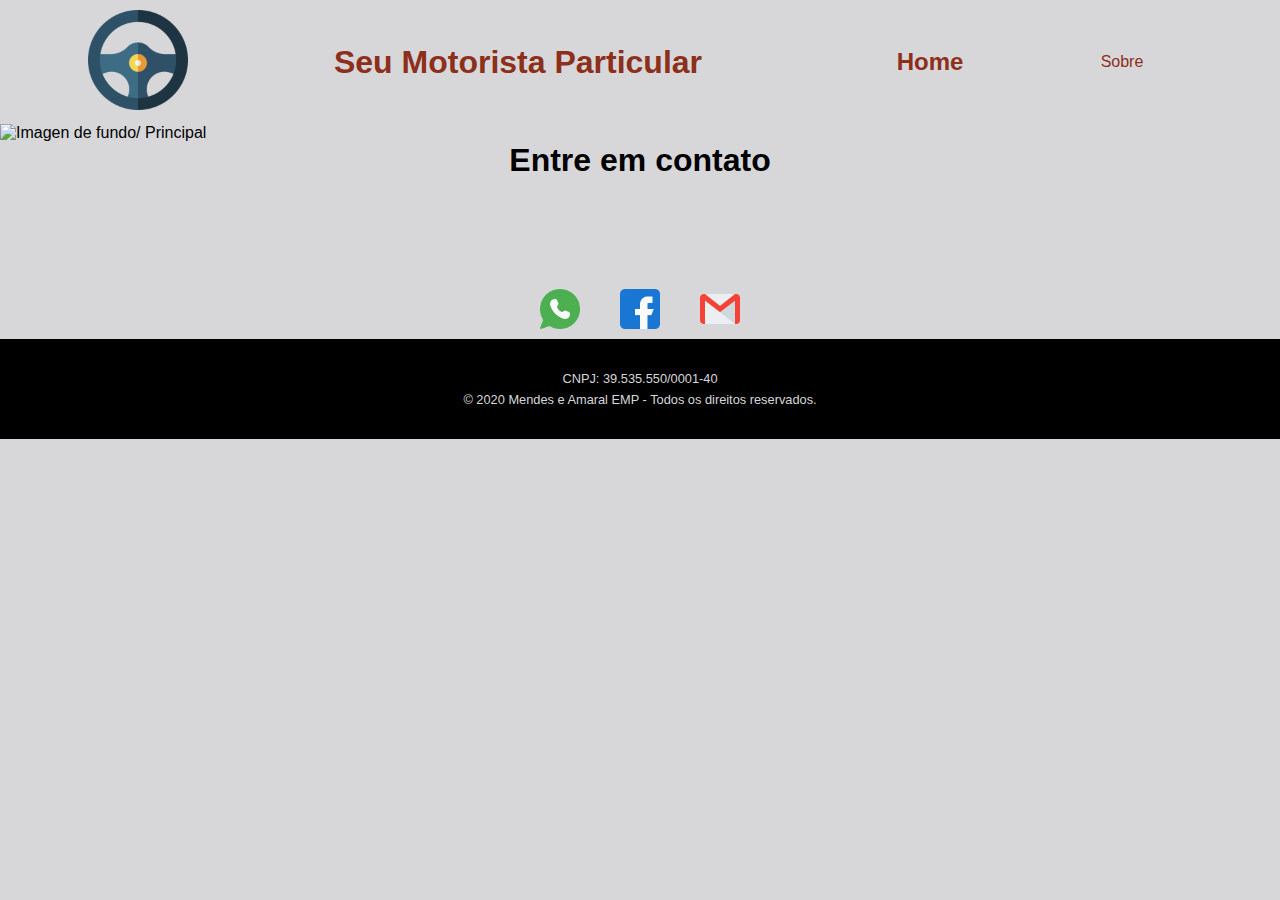
==== index.html @ 24060e1e "atualização" ====
<!DOCTYPE html>
<html lang="pt-br">
<head>
    <meta charset="UTF-8">
    <meta name="viewport" content="width=device-width, initial-scale=1.0">
    <link rel="shortcut icon" href="images/favicon.ico" type="image/x-icon">

    <link rel="stylesheet" href="css/estilo.css">
    <title>Home</title>
</head>
<body>
    <header class="cabecalho">
        <picture>
            <source media="(max-width: 750px)" srcset="images/logo-volante-40.png" type="image/png">
            <img id="logo-cabecalho" src="images/logo-volante-100.png" alt="logo do cabeçalho">
        </picture>
        <h1>Seu Motorista Particular</h1>
        <nav class="cabecalho">
            <a style="font-size: 1.5em; font-weight: bold;" href="">Home</a>
            <a href="sobre.html">Sobre</a>
        </nav>
    </header>
    <!-- espaço -->
    <main>
        <img id="principal" src="https://i.zst.com.br/images/os-10-melhores-celulares-para-uber-em-2018-photo121432459-44-32-13.jpg" alt="Imagen de fundo/ Principal">

        <h2 id="h2">Entre em contato</h2>

        <div class="contato">
            <a href="https://api.whatsapp.com/send?phone=5511961870730&text=Ol%C3%A1%2C%20tudo%20bem%3F%20Seja%20bem%20vindo.%20Agende%20sua%20viagem%20comigo.%20Me%20chamo%20Lauro%2C%20qual%20o%20seu%20nome%2C%20endere%C3%A7o%20de%20partida%20e%20endere%C3%A7o%20de%20destino%20deseja%3F" target="_blank"><img src="images/whatsapp2.png" alt="WhatsApp"></a>
            <a href="https://www.facebook.com/juninho.amaral.58" target="_blank"><img src="images/facebook.png" alt="Facebook"></a>
            <a href="" target="_blank"><img src="images/gmail.png" alt="Gmail"></a>
        </div>
    </main>
    <!-- espaço -->
    <footer class="rodape">
        <p>CNPJ: 39.535.550/0001-40</p>
        <p>© 2020 Mendes e Amaral EMP - Todos os direitos reservados.</p>
    </footer>
</body>
</html>
---- css/estilo.css ----
* {
    padding: 0;
    margin: 0;
    font-family: Arial, Helvetica, sans-serif;
}
body {
    background-color: #D7D7D9;
}
.cabecalho {
    display: flex;
    justify-content: space-around;
    align-items: center;
    color: #8C2F1B;
}

nav {
    margin: 10px;
    width: 30%;
}

nav > a {
    margin: 10px;
    text-decoration: none;
    text-align: center;
    color: #8C2F1B;
}

a:hover {
    color: rgb(0, 0, 0);
}

img#logo-cabecalho {
    padding: 10px 30px;
}
img#principal {
    width: 100%;
}
div#main {
    height: 600px;
    display: flex;
    flex-direction: column;
    align-items: center;
    background-color: #b4b4b4;
}

div#main > p {
    color: rgba(0, 0, 0, 0.863);
    font-size: 1em;
    font-family: 'Franklin Gothic Medium', 'Arial Narrow', Arial, sans-serif;
    display: flex;
    align-items: center;
}
div#main > h1 {
    color: rgba(0, 0, 0, 0.938);
    font-size: 2.5em;
    font-family: 'Franklin Gothic Medium', 'Arial Narrow', Arial, sans-serif;
}
.icones {
    width: 30px;
    margin: 10px;
}
img#perfil {
    margin: 20px;
    width: 150px;
    height: px;
    border-radius: 25% 25%;
    border-width: 2px;
    border-style: solid;
    border-color: rgba(0, 0, 0, 0.548);
}
a > img {
    width: 40px;
    padding: 0px 20px 0px 20px;
}
.contato {
    padding: 10px;
    display: flex;
    justify-content: center;
    margin-top: 70px;
}
h2 {
    color: black;
    display: flex;
    justify-content: center;
    margin-bottom: 100px;
}
h2#h2 {
    color: rgb(0, 0, 0);
    display: flex;
    justify-content: center;
    font-size: 2em;
}
.rodape {
    margin-top: -4px;
    font-size: 0.8em;
    background-color: black;
    color: #D7D7D9;
    height: 100px;
    display: flex;
    flex-direction: column;
    justify-content: center;
    text-align: center;
}
p {
    margin: 3px;
}
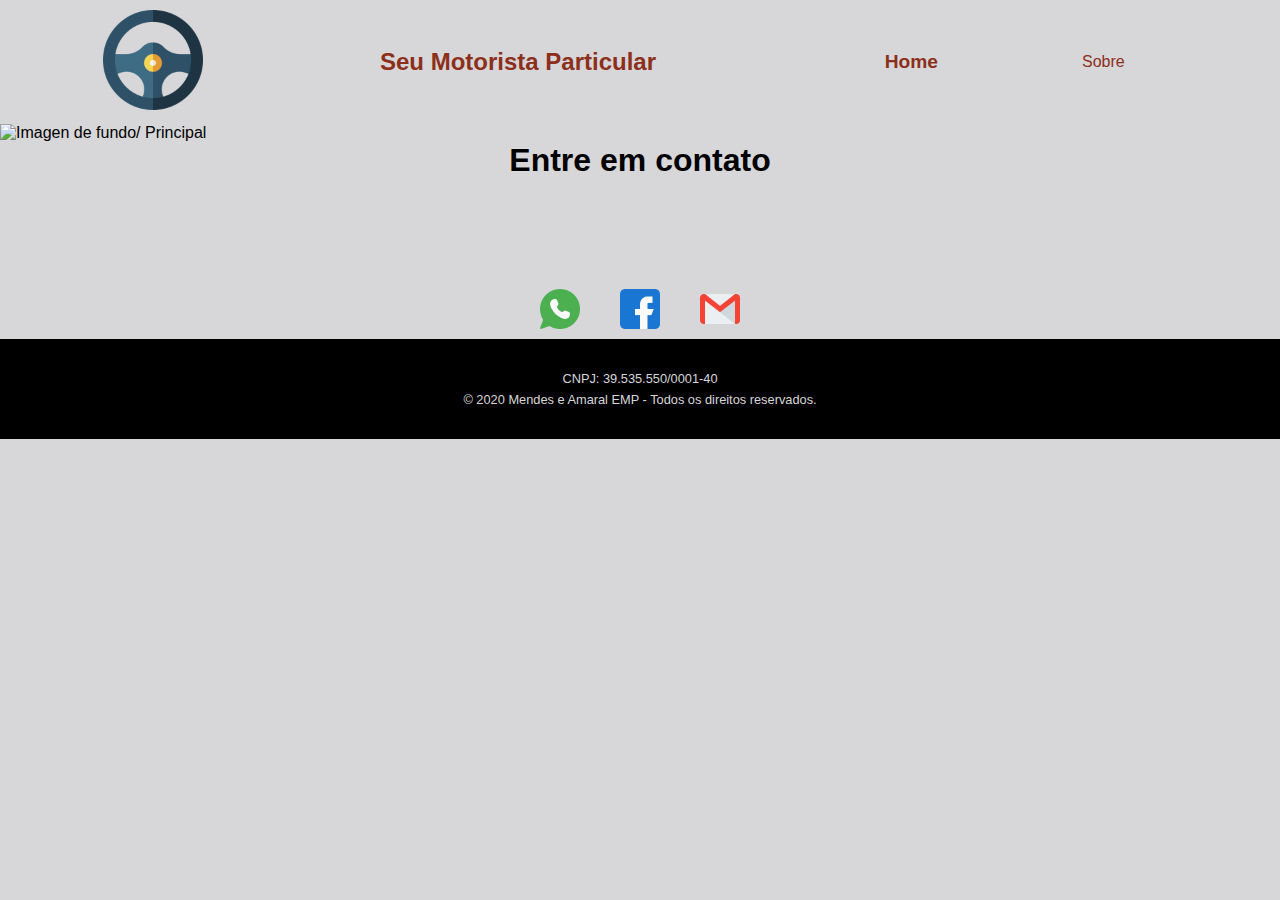
==== commit 1411413c: "*" ====
--- a/index.html
+++ b/index.html
@@ -16,7 +16,7 @@
         </picture>
         <h1>Seu Motorista Particular</h1>
         <nav class="cabecalho">
-            <a style="font-size: 1.5em; font-weight: bold;" href="">Home</a>
+            <a style="font-size: 1.2em; font-weight: bold;" href="">Home</a>
             <a href="sobre.html">Sobre</a>
         </nav>
     </header>
--- a/css/estilo.css
+++ b/css/estilo.css
@@ -11,6 +11,10 @@
     justify-content: space-around;
     align-items: center;
     color: #8C2F1B;
+}
+
+h1 {
+    font-size: 1.5em;
 }
 
 nav {
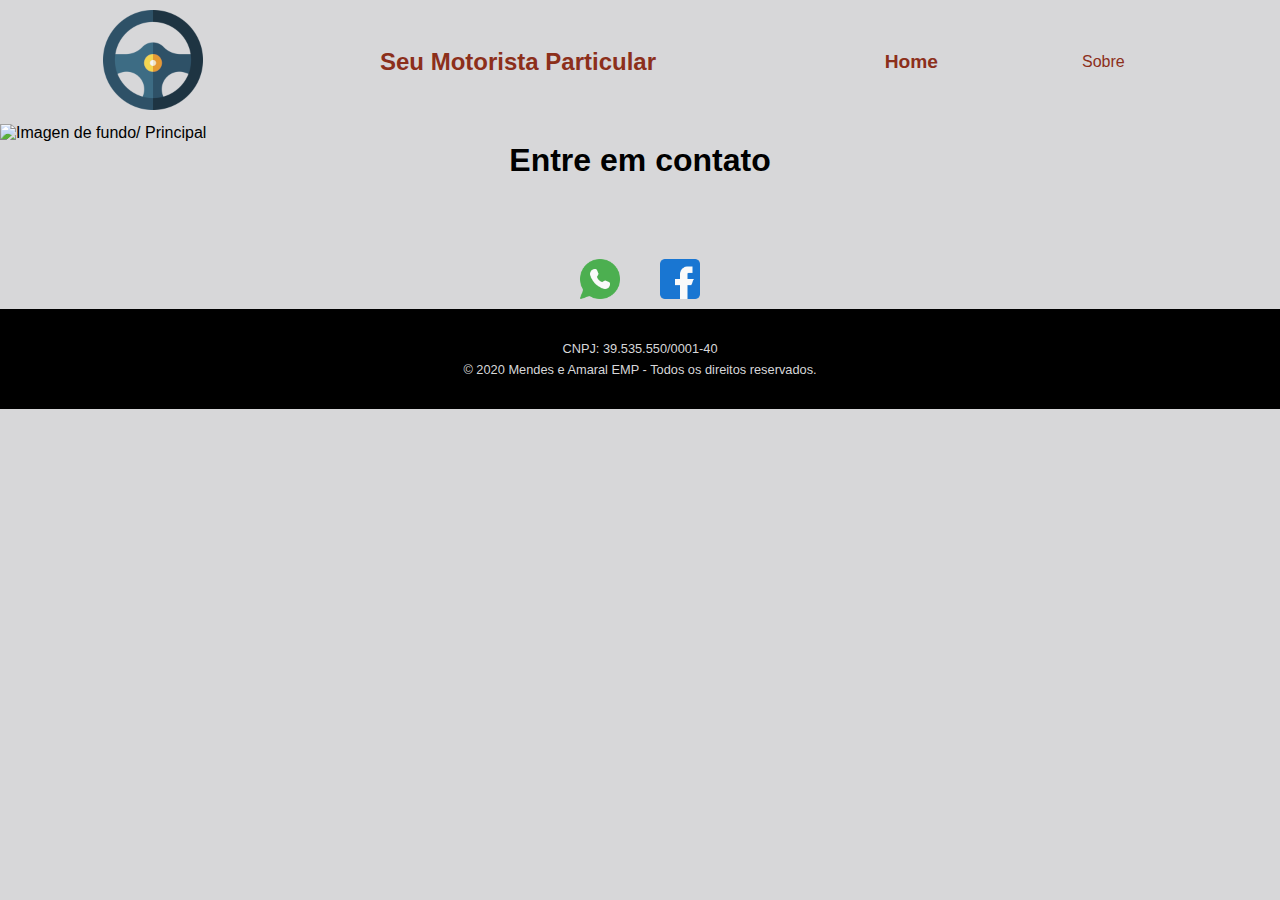
==== commit 6df111d4: "*" ====
--- a/index.html
+++ b/index.html
@@ -29,7 +29,6 @@
         <div class="contato">
             <a href="https://api.whatsapp.com/send?phone=5511961870730&text=Ol%C3%A1%2C%20tudo%20bem%3F%20Seja%20bem%20vindo.%20Agende%20sua%20viagem%20comigo.%20Me%20chamo%20Lauro%2C%20qual%20o%20seu%20nome%2C%20endere%C3%A7o%20de%20partida%20e%20endere%C3%A7o%20de%20destino%20deseja%3F" target="_blank"><img src="images/whatsapp2.png" alt="WhatsApp"></a>
             <a href="https://www.facebook.com/juninho.amaral.58" target="_blank"><img src="images/facebook.png" alt="Facebook"></a>
-            <a href="" target="_blank"><img src="images/gmail.png" alt="Gmail"></a>
         </div>
     </main>
     <!-- espaço -->
--- a/css/estilo.css
+++ b/css/estilo.css
@@ -80,7 +80,7 @@
     padding: 10px;
     display: flex;
     justify-content: center;
-    margin-top: 70px;
+    margin-top: -30px;
 }
 h2 {
     color: black;
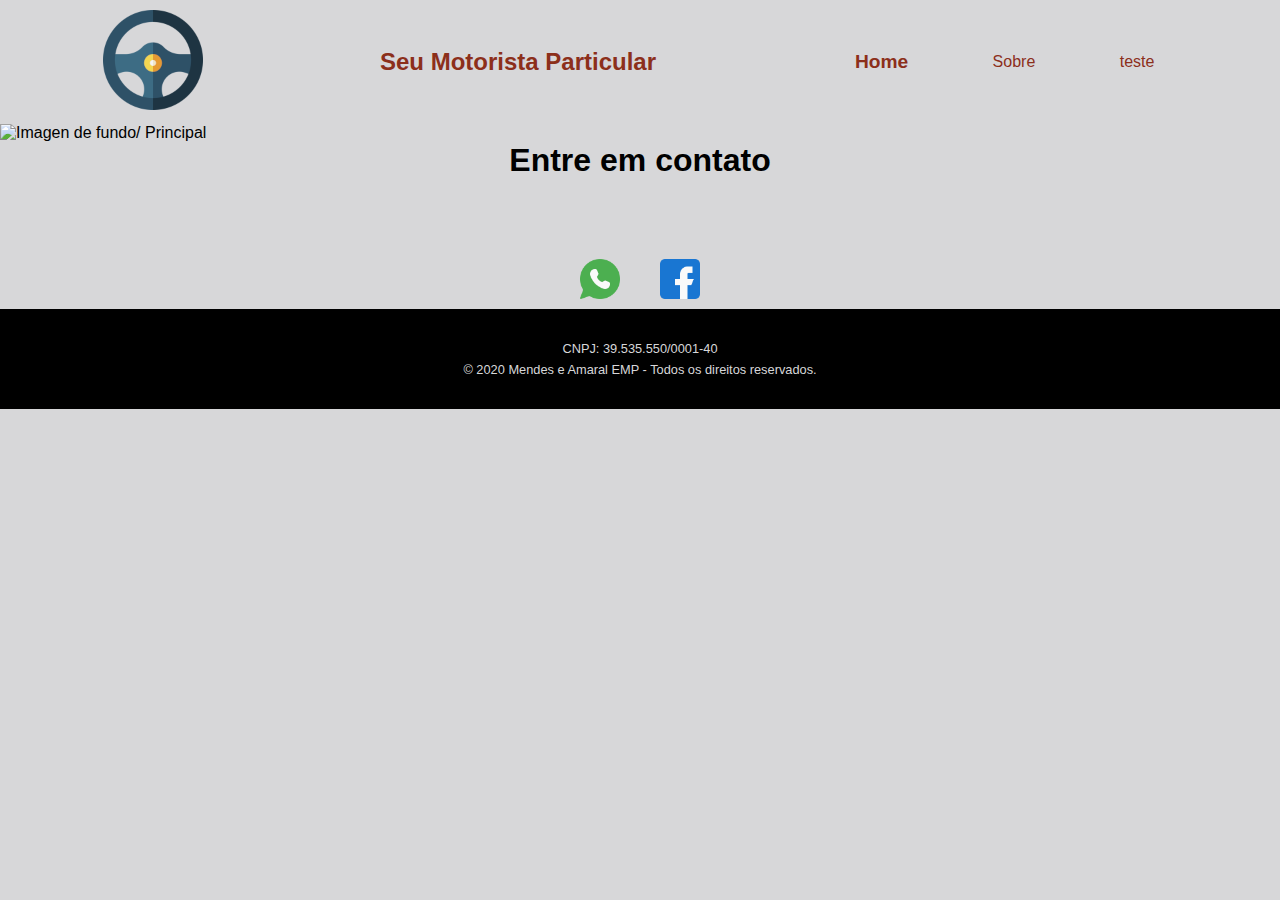
==== commit c9fa5b0b: "teste" ====
--- a/index.html
+++ b/index.html
@@ -18,6 +18,7 @@
         <nav class="cabecalho">
             <a style="font-size: 1.2em; font-weight: bold;" href="">Home</a>
             <a href="sobre.html">Sobre</a>
+            <a href="index_02.html">teste</a>
         </nav>
     </header>
     <!-- espaço -->
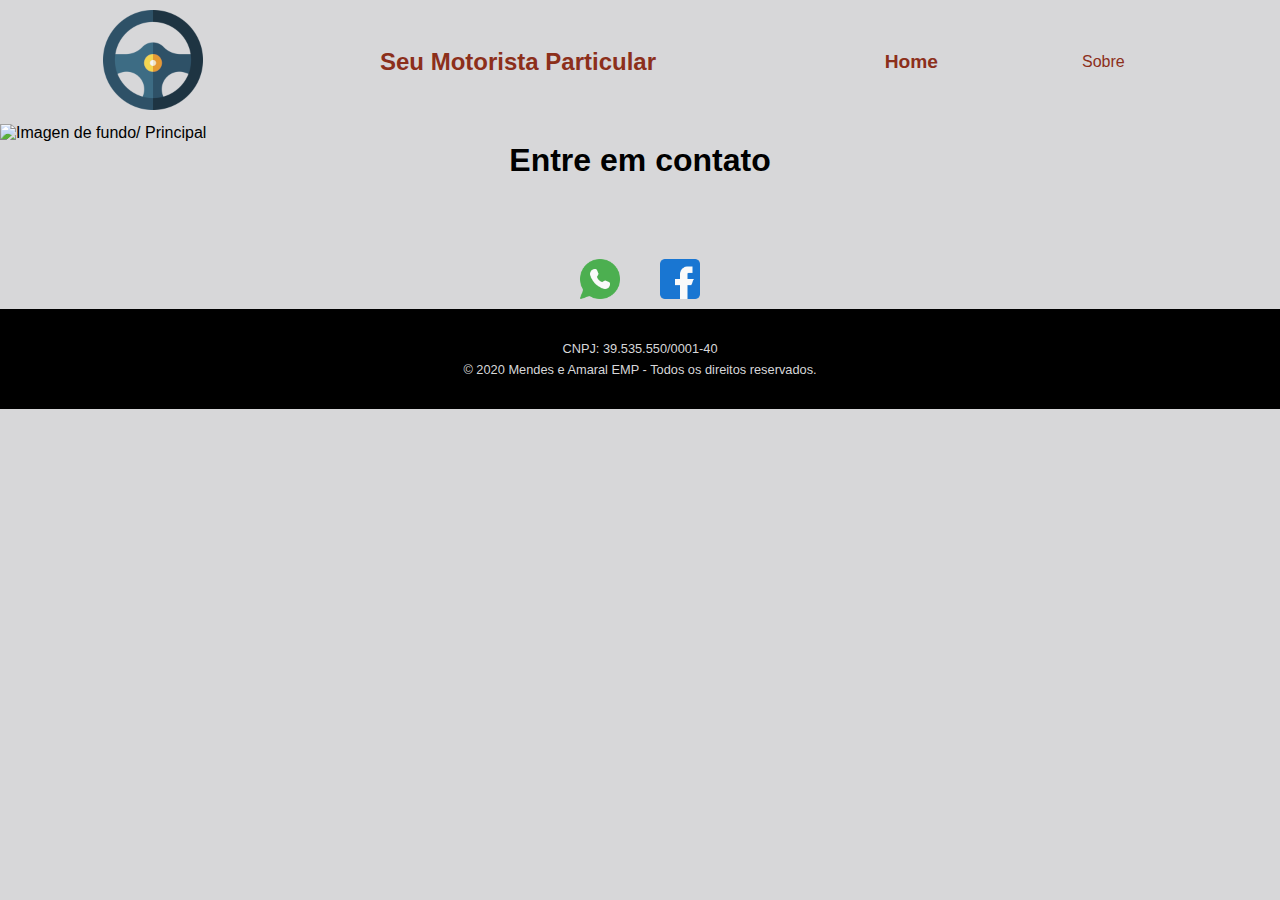
==== commit 86e7fb41: "*" ====
--- a/index.html
+++ b/index.html
@@ -18,7 +18,6 @@
         <nav class="cabecalho">
             <a style="font-size: 1.2em; font-weight: bold;" href="">Home</a>
             <a href="sobre.html">Sobre</a>
-            <a href="index_02.html">teste</a>
         </nav>
     </header>
     <!-- espaço -->
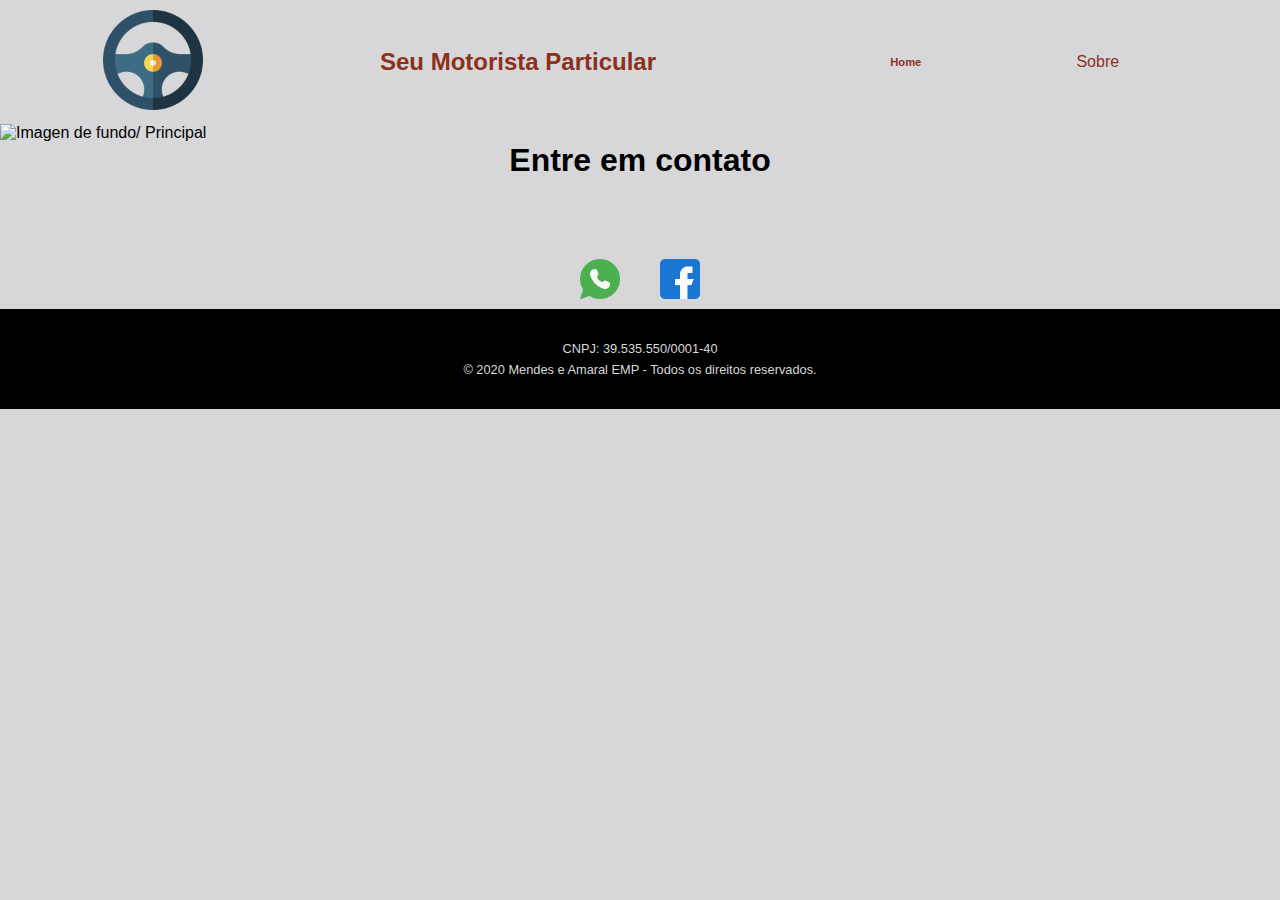
==== commit 8672bcbb: "*" ====
--- a/index.html
+++ b/index.html
@@ -14,9 +14,9 @@
             <source media="(max-width: 750px)" srcset="images/logo-volante-40.png" type="image/png">
             <img id="logo-cabecalho" src="images/logo-volante-100.png" alt="logo do cabeçalho">
         </picture>
-        <h1>Seu Motorista Particular</h1>
+        <h1 id="h1-cabecalho">Seu Motorista Particular</h1>
         <nav class="cabecalho">
-            <a style="font-size: 1.2em; font-weight: bold;" href="">Home</a>
+            <a style="font-size: .7em; font-weight: bold;" href="">Home</a>
             <a href="sobre.html">Sobre</a>
         </nav>
     </header>
--- a/css/estilo.css
+++ b/css/estilo.css
@@ -12,6 +12,12 @@
     align-items: center;
     color: #8C2F1B;
 }
+
+@media (max-width: 320px) {
+    h1#h1-cabecalho {
+      font-size: .7em;
+    }
+  }
 
 h1 {
     font-size: 1.5em;
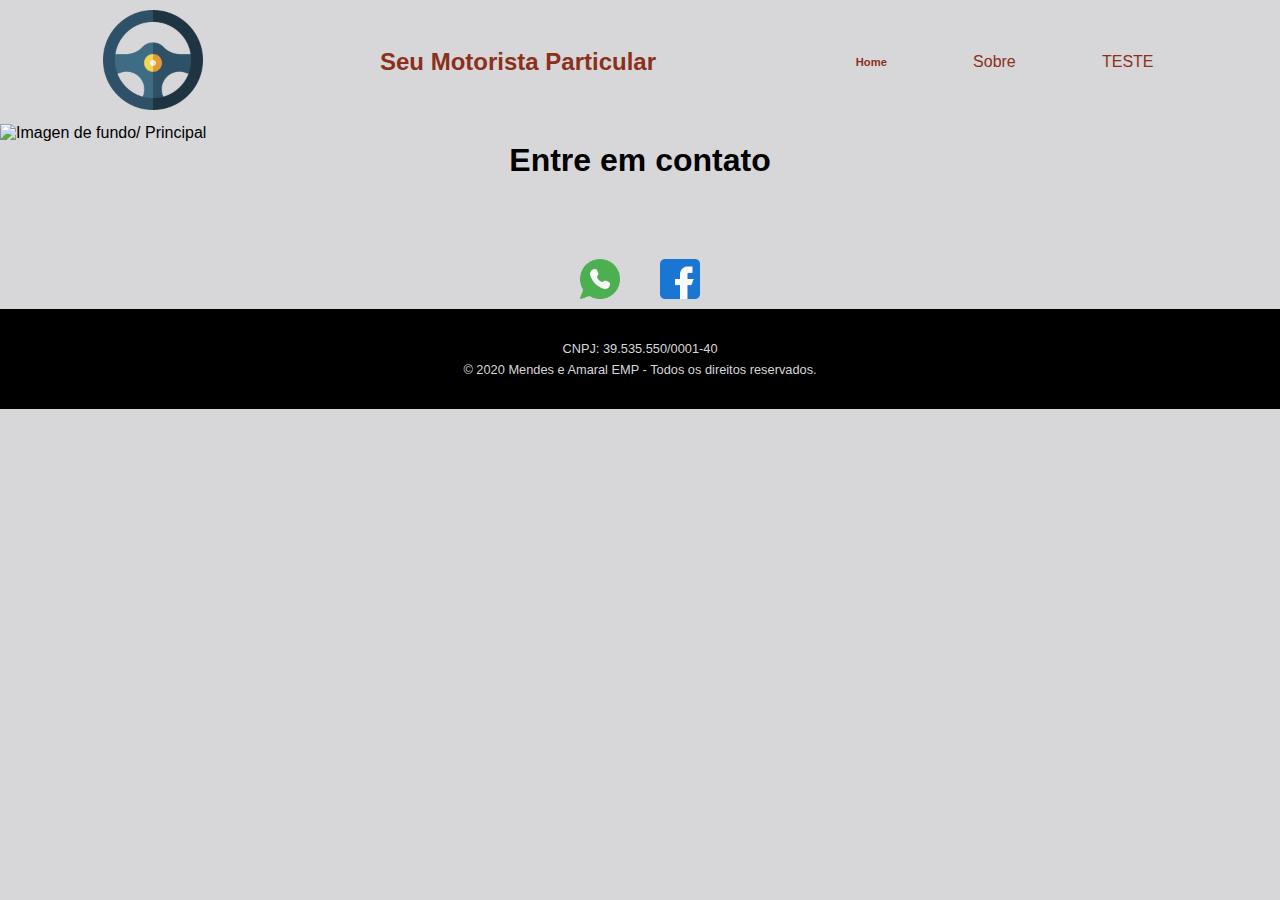
==== commit 1eab7191: "*" ====
--- a/index.html
+++ b/index.html
@@ -18,6 +18,7 @@
         <nav class="cabecalho">
             <a style="font-size: .7em; font-weight: bold;" href="">Home</a>
             <a href="sobre.html">Sobre</a>
+            <a href="teste.html">TESTE</a>
         </nav>
     </header>
     <!-- espaço -->
--- a/css/estilo.css
+++ b/css/estilo.css
@@ -12,12 +12,6 @@
     align-items: center;
     color: #8C2F1B;
 }
-
-@media (max-width: 320px) {
-    h1#h1-cabecalho {
-      font-size: .7em;
-    }
-  }
 
 h1 {
     font-size: 1.5em;
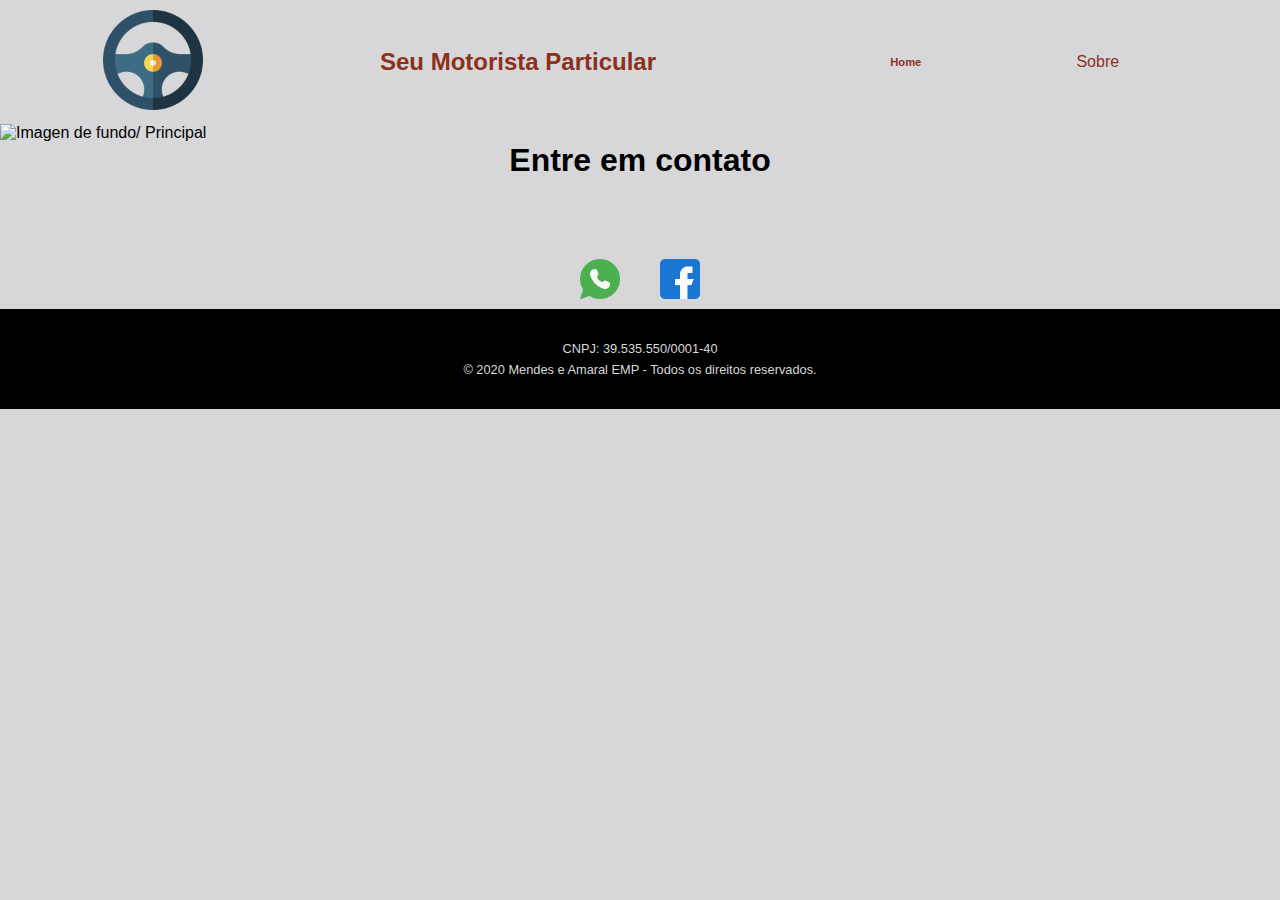
==== commit 90b74e95: "teste" ====
--- a/index.html
+++ b/index.html
@@ -18,7 +18,6 @@
         <nav class="cabecalho">
             <a style="font-size: .7em; font-weight: bold;" href="">Home</a>
             <a href="sobre.html">Sobre</a>
-            <a href="teste.html">TESTE</a>
         </nav>
     </header>
     <!-- espaço -->
